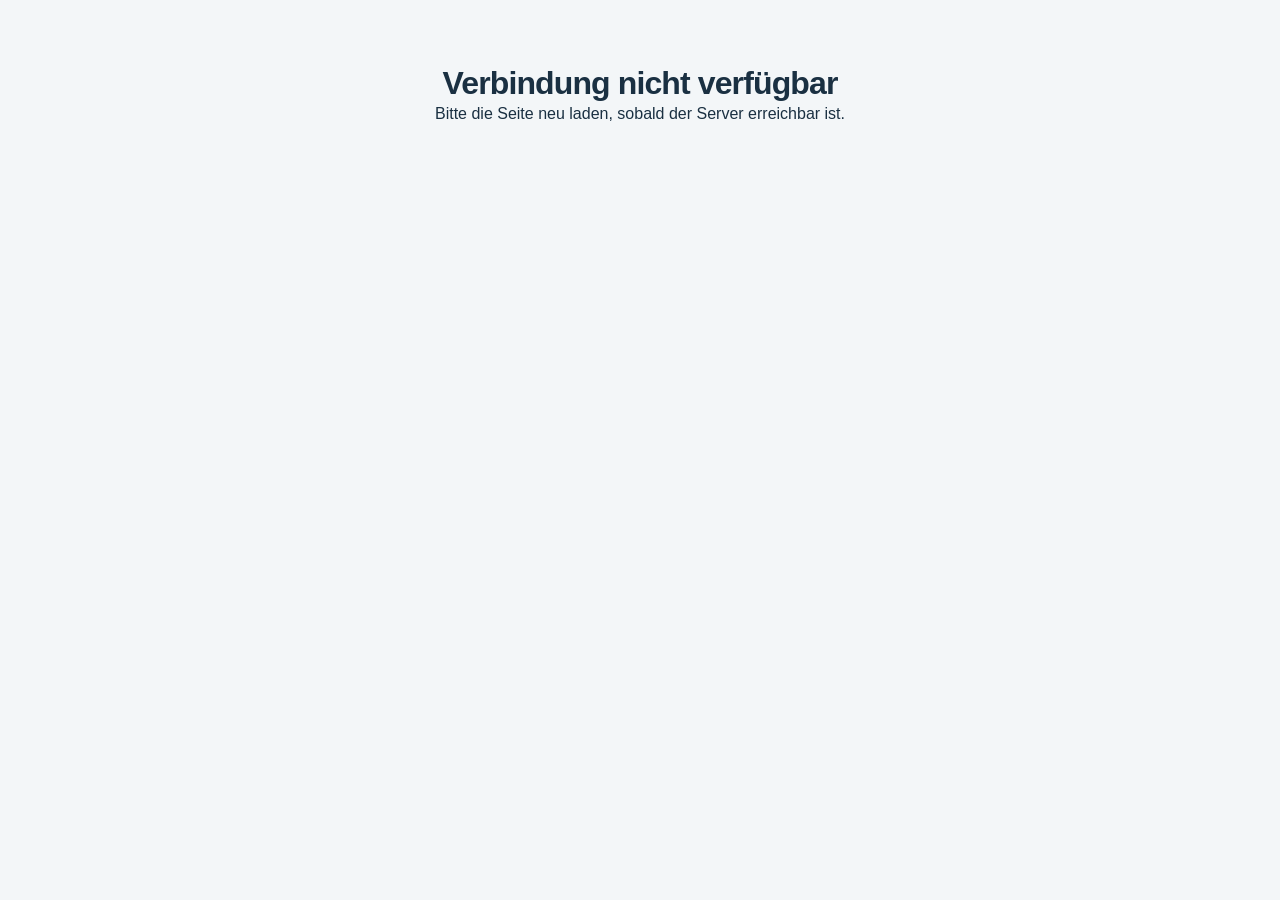
==== static/index.html @ 7cf480d5 "Add a guided tour through all areas of the app Rundgang (A-11): 13 Schritte durch die echten Ansicht" ====
<!doctype html>
<html lang="de">
<head>
  <meta charset="utf-8"><meta name="viewport" content="width=device-width, initial-scale=1">
  <meta name="theme-color" content="#172d40"><title>Zuhause · Family OS</title>
  <meta name="description" content="Gemeinsam Betreuung planen, Änderungen abstimmen und Aufgaben im Blick behalten.">
  <link rel="icon" href="/static/favicon.svg" type="image/svg+xml">
  <link rel="stylesheet" href="/static/style.css"><script src="/static/meals.js" defer></script><script src="/static/nanny.js" defer></script><script src="/static/closures.js" defer></script><script src="/static/lina.js" defer></script><script src="/static/vouchers.js" defer></script><script src="/static/speech.js" defer></script><script src="/static/offline-sync.js" defer></script><script src="/static/outlook.js" defer></script><script src="/static/tour.js" defer></script><script src="/static/app.js" defer></script>
<link rel="manifest" href="/static/manifest.webmanifest"><meta name="apple-mobile-web-app-capable" content="yes"></head>
<body>
  <div id="app"><div class="loading">Zuhause wird geladen …</div></div>
  <dialog id="modal" aria-labelledby="dialog-title"></dialog>
  <div id="toast" role="status" aria-live="polite" hidden></div>
</body>
</html>
---- static/style.css ----
:root{--navy:#172d40;--ink:#1a3042;--muted:#5d6e7c;--line:#e1e7eb;--bg:#f3f6f8;--green:#126c51;--greenbg:#e3f4ec;--blue:#245bc2;--bluebg:#eaf0ff;--purple:#7654a4;--purplebg:#f1ebf8;--amber:#885515;--amberbg:#fff2d9;--danger:#af3344;font-family:-apple-system,BlinkMacSystemFont,"Segoe UI",sans-serif;color:var(--ink);font-size:16px;line-height:1.5}
*{box-sizing:border-box}body{margin:0;background:var(--bg)}button,input,select,textarea{font:inherit}button,a,input,select,textarea{-webkit-tap-highlight-color:transparent}button{cursor:pointer}button:disabled{opacity:.5;cursor:wait}button:focus-visible,a:focus-visible,input:focus-visible,textarea:focus-visible,select:focus-visible{outline:3px solid #4783ea;outline-offset:3px}button{border:0}a{color:var(--blue)}button svg{width:19px;height:19px;flex-shrink:0}h1,h2,h3,p{margin:0}h1{font-size:2rem;letter-spacing:-.055rem;font-weight:700;line-height:1.2}h2{font-size:1.15rem;letter-spacing:-.02rem}h3{font-size:1rem}small,.small{font-size:.875rem;color:var(--muted)}.muted{color:var(--muted)}.loading{padding:4rem;text-align:center}.shell{display:grid;grid-template-columns:226px minmax(0,1fr);min-height:100vh}.sidebar{background:var(--navy);color:#fff;position:sticky;top:0;height:100vh;padding:32px 20px;display:flex;flex-direction:column}.brand{display:flex;gap:12px;align-items:center;margin:0 10px 44px}.brand img{width:38px;height:38px}.brand strong{font-size:1.45rem;letter-spacing:-.04rem;display:block}.brand small{font-size:.75rem;color:#aabdc9;text-transform:uppercase;letter-spacing:.15em}.nav-label{color:#a4b7c4;font-size:.75rem;letter-spacing:.12em;margin:0 12px 10px}.nav{display:grid;gap:7px}.nav button{display:flex;align-items:center;gap:12px;background:transparent;color:#c4d1d9;text-align:left;padding:13px 14px;border-radius:9px;font-size:.925rem}.nav button.active{background:#2b4355;color:#fff}.nav button.active svg{color:#91d9be}.nav button:hover{background:#263e51;color:white}.nav button .badge{margin-left:auto;background:#f3bd79;color:#3b2918;padding:0 6px;font-size:.75rem;border-radius:5px}.sidebar-bottom{margin-top:auto}.household{border-top:1px solid #365064;margin:24px 10px 16px;padding-top:22px}.household p{color:#d1dce3;font-size:.9rem;margin-bottom:5px}.household small{color:#a8bdca}.profile{display:flex;align-items:center;gap:10px;background:#263e51;border-radius:10px;padding:12px}.profile strong{font-size:.9rem}.profile small{display:block;color:#b2c4cf;font-size:.75rem}.profile button{margin-left:auto;background:none;color:#c4d1d9;display:flex;padding:8px}.avatar{height:34px;width:34px;display:inline-flex;align-items:center;justify-content:center;border-radius:50%;background:#dfeaff;color:#315fab;font-size:.85rem;font-weight:700;flex-shrink:0}.avatar.britta{background:#ece2f7;color:#79509d}.workspace{min-width:0}.topbar{min-height:76px;padding:18px 38px;background:#fff;border-bottom:1px solid var(--line);display:flex;align-items:center;justify-content:space-between;gap:12px}.crumb{font-size:.875rem;color:var(--muted)}.crumb b{color:var(--ink);font-weight:500}.topright{display:flex;align-items:center;gap:16px}.demo-label{color:#655119;background:#fbf2d9;font-size:.75rem;border-radius:5px;padding:4px 9px;font-weight:600}.avatars{display:flex;padding-left:6px}.avatars .avatar{border:2px solid #fff;margin-left:-6px;width:32px;height:32px}.main{padding:32px 38px 24px;max-width:1600px;margin:auto}.pageheading{display:flex;gap:16px;align-items:center;justify-content:space-between;margin-bottom:26px}.eyebrow{font-size:.75rem;text-transform:uppercase;letter-spacing:.12em;color:var(--green);font-weight:700;margin-bottom:8px}.pageheading p{margin-top:9px;color:var(--muted);font-size:.925rem}.btn{display:inline-flex;align-items:center;justify-content:center;gap:8px;padding:10px 15px;border:1px solid var(--line);border-radius:8px;background:#fff;color:var(--ink);font-weight:600;font-size:.875rem;min-height:42px;white-space:normal}.btn:hover{background:#edf2f5}.btn.primary{background:var(--navy);border-color:var(--navy);color:white}.btn.primary:hover{background:#29485d}.btn.green{background:var(--green);color:white;border-color:var(--green)}.btn.ghost{border-color:transparent;background:transparent}.btn.danger{color:var(--danger)}.btn.full{width:100%}.icon-btn{width:36px;height:36px;display:inline-flex;align-items:center;justify-content:center;background:#fff;border:1px solid var(--line);border-radius:7px;color:var(--ink)}.icon-btn svg{width:17px;height:17px}.metrics{display:grid;grid-template-columns:repeat(3,minmax(0,1fr));gap:16px;margin-bottom:26px}.metric{background:white;border:1px solid var(--line);border-radius:12px;padding:19px 22px;display:flex;align-items:center;gap:15px}.metric-icon{width:42px;height:42px;background:var(--greenbg);border-radius:10px;display:grid;place-items:center;color:var(--green)}.metric-icon svg{width:22px;height:22px}.metric:nth-child(2) .metric-icon{background:var(--amberbg);color:var(--amber)}.metric:nth-child(3) .metric-icon{background:var(--bluebg);color:var(--blue)}.metric strong{display:block;font-size:1.65rem;line-height:1.1;margin-bottom:5px;letter-spacing:-.05rem}.metric span{font-size:.875rem;color:var(--muted)}.content-grid{display:grid;grid-template-columns:minmax(0,1fr) 310px;gap:24px;align-items:start}.panel{background:#fff;border:1px solid var(--line);border-radius:12px;overflow:hidden}.panel-head{display:flex;align-items:center;justify-content:space-between;padding:20px 22px;gap:12px;border-bottom:1px solid var(--line)}.panel-head p{margin-top:4px;font-size:.875rem;color:var(--muted)}.panel-body{padding:22px}.month-tools{display:flex;align-items:center;gap:9px}.month-title{min-width:134px;text-align:center;font-weight:600;font-size:.925rem}.legend{display:flex;gap:18px;align-items:center;padding:13px 22px;font-size:.8rem;color:var(--muted);flex-wrap:wrap}.legend-item{display:inline-flex;align-items:center;gap:6px}.swatch{width:9px;height:9px;border-radius:3px;background:var(--blue)}.swatch.purple{background:var(--purple)}.swatch.amber{background:#d29230}.calendar{padding:0 14px 14px}.weekdays,.calendar-grid{display:grid;grid-template-columns:repeat(5,minmax(0,1fr))}.weekdays{padding:8px 0;color:var(--muted);font-size:.75rem;text-transform:uppercase;letter-spacing:.055em}.weekdays span{padding:0 10px}.day{border-top:1px solid var(--line);border-right:1px solid var(--line);padding:9px 7px 12px;min-height:134px;min-width:0}.day:nth-child(5n){border-right:none}.day.empty{background:#fafbfc}.day.today{background:#f4f9ff}.day-number{font-size:.825rem;font-weight:600;display:flex;justify-content:space-between;align-items:center;padding:0 4px 8px}.day-number .date-pill{height:26px;min-width:26px;display:grid;place-items:center}.today .date-pill{background:var(--navy);color:#fff;border-radius:7px}.day-number small{font-size:.7rem;color:var(--blue)}.slot{width:100%;display:flex;flex-direction:column;align-items:flex-start;gap:2px;text-align:left;border-radius:6px;padding:7px 8px;margin-bottom:5px;background:var(--bluebg);color:#2c54a4;border:1px solid transparent;position:relative;min-height:49px}.slot.britta{background:var(--purplebg);color:#75519e}.slot.unassigned{background:#f7f8fa;color:var(--muted);border:1px dashed #c5d0d8}.slot.pending{border-color:#d4a34f}.slot:hover{filter:brightness(.97)}.slot strong{font-size:.8rem;font-weight:600;display:flex;gap:5px;align-items:center;width:100%;justify-content:space-between}.slot strong svg{width:12px;height:12px}.slot small{font-size:.7rem;color:inherit;opacity:.9}.slot .pending-text{color:#855614;font-size:.68rem;font-weight:600}.calendar-foot{padding:15px 22px;border-top:1px solid var(--line);display:flex;gap:12px;align-items:center;justify-content:space-between;background:#fcfdfe}.calendar-foot small{max-width:370px}.rail{display:grid;gap:20px}.notice-card{padding:20px;border:1px solid #e7d3ad;background:#fffbf3;border-radius:12px}.notice-card .eyebrow{color:var(--amber);font-size:.7rem}.notice-card p{font-size:.925rem;margin:8px 0 16px}.notice-card small{display:block;margin:10px 0}.row{display:flex;align-items:center;gap:9px}.between{justify-content:space-between}.stack{display:grid;gap:14px}.person-row{display:flex;align-items:center;gap:10px;margin-bottom:15px}.person-row .grow{flex:1}.person-row b{font-size:.875rem}.person-row small{display:block;font-size:.75rem}.count{font-size:1.1rem;font-weight:700}.balance-track{height:7px;border-radius:10px;overflow:hidden;background:var(--purplebg);display:flex;margin:4px 0 12px}.balance-track i{background:#6b90df;width:50%}.balance-track i:last-child{background:#b29acb}.note{padding:12px;background:#f6f8fa;border-radius:7px;font-size:.8rem;color:var(--muted)}.week-label{padding:9px 13px;font-size:.75rem;letter-spacing:.07em;text-transform:uppercase;color:var(--muted);background:#f8fafb}.list-row{padding:17px 20px;border-bottom:1px solid var(--line);display:flex;gap:12px;align-items:flex-start}.list-row:last-child{border-bottom:none}.list-row .grow{flex:1;min-width:0}.list-row p{font-size:.925rem;margin:5px 0 7px}.list-row small{font-size:.8rem}.status{font-size:.75rem;display:inline-flex;align-items:center;gap:4px;padding:3px 8px;border-radius:5px;background:var(--greenbg);color:var(--green);font-weight:600}.status.amber{background:var(--amberbg);color:var(--amber)}.status.red{background:#fdecef;color:var(--danger)}.status.gray{background:#eef2f5;color:var(--muted)}.actions{display:flex;gap:8px;flex-wrap:wrap;margin-top:12px}.empty-state{padding:38px 22px;text-align:center;color:var(--muted)}.empty-state svg{width:32px;height:32px;color:#7c9d91;margin-bottom:10px}.empty-state b{display:block;color:var(--ink);margin-bottom:6px}.empty-state p{font-size:.9rem}.tasks-section{margin-top:24px}.task-check{width:23px;height:23px;border:1.5px solid #b9c8d2;background:#fff;border-radius:6px;margin-top:3px;display:grid;place-items:center;flex-shrink:0;color:var(--green)}.task-check:hover{background:var(--greenbg)}.done{text-decoration:line-through;color:var(--muted)}.footer{display:flex;justify-content:space-between;gap:12px;margin-top:22px;color:var(--muted);font-size:.75rem}.footer span{display:flex;gap:6px;align-items:center}.footer svg{width:13px;height:13px}.section-title{display:flex;justify-content:space-between;gap:15px;align-items:center;margin:8px 0 14px}.mobile-brand{display:none}.tabs{display:flex;gap:5px;margin-bottom:20px;background:#e9eff3;border-radius:9px;padding:4px;width:max-content;max-width:100%}.tabs button{padding:8px 15px;color:var(--muted);background:transparent;border-radius:6px;font-size:.875rem}.tabs button.active{background:#fff;color:var(--ink);box-shadow:0 1px 3px #172d4010}.error-banner{border:1px solid #df9aa4;background:#fff0f3;color:#982739;padding:14px 18px;border-radius:9px;margin-bottom:20px;font-size:.9rem}
dialog{border:0;padding:0;border-radius:15px;box-shadow:0 24px 100px #102a4050;width:min(540px,calc(100% - 28px));max-height:90dvh;color:var(--ink)}dialog::backdrop{background:#10293e70;backdrop-filter:blur(3px)}.dialog-head{padding:24px 26px 18px;display:flex;justify-content:space-between;align-items:flex-start;gap:12px;border-bottom:1px solid var(--line)}.dialog-head h2{font-size:1.3rem}.dialog-head p{font-size:.875rem;color:var(--muted);margin-top:5px}.dialog-body{padding:23px 26px}.dialog-footer{display:flex;gap:10px;justify-content:flex-end;margin-top:24px}.field{display:flex;flex-direction:column;gap:6px;margin-bottom:17px}.field label{font-size:.875rem;font-weight:600}.field input,.field select,.field textarea{border:1px solid #bccbd5;border-radius:7px;padding:10px 12px;width:100%;background:white;color:var(--ink);min-height:44px}.field textarea{resize:vertical;min-height:88px}.field-pair{display:grid;grid-template-columns:1fr 1fr;gap:14px}.field small{font-size:.8rem}.form-error{padding:10px 12px;color:var(--danger);background:#fff0f3;border-radius:7px;font-size:.875rem;margin:10px 0}.current-plan{background:#f2f6f8;border-radius:8px;padding:14px;margin-bottom:18px;font-size:.9rem}.current-plan small{display:block;margin-bottom:4px}.confirmation{padding:16px;border:1px solid #c9dfd5;background:#f1f9f5;border-radius:9px;margin-top:16px;font-size:.875rem}.confirmation p{margin-top:5px;color:var(--muted)}#toast{position:fixed;bottom:24px;left:50%;transform:translateX(-50%);background:var(--navy);color:white;padding:13px 20px;border-radius:10px;box-shadow:0 5px 30px #172d4030;max-width:calc(100% - 28px);z-index:100;font-size:.925rem}.login-wrap{min-height:100vh;display:grid;grid-template-columns:1fr 1fr}.login-story{background:var(--navy);color:#fff;padding:60px;display:flex;flex-direction:column;justify-content:space-between}.login-story .brand{margin:0}.login-story h1{font-size:3rem;max-width:430px;font-weight:600;line-height:1.15}.login-story p{color:#b9cbd7;max-width:380px;margin-top:22px;font-size:1rem}.login-art{border-top:1px solid #466072;margin-top:40px;padding-top:25px;display:flex;gap:25px;color:#d4e5df;font-size:.9rem}.login-main{display:flex;align-items:center;justify-content:center;padding:30px}.login-card{max-width:380px;width:100%}.login-card h2{font-size:1.75rem;margin-bottom:8px}.login-card>p{color:var(--muted);margin-bottom:26px}.demo-choice{width:100%;display:flex;align-items:center;gap:15px;padding:17px;margin-top:12px;border:1px solid var(--line);border-radius:10px;background:white;text-align:left;color:var(--ink)}.demo-choice:hover{border-color:#7c9aaf;background:#f8fbfd}.demo-choice strong{display:block}.demo-choice small{font-size:.8rem}.demo-choice svg{margin-left:auto}.login-note{margin-top:25px;font-size:.8rem;color:var(--muted)}.history-item{padding:12px 0;border-bottom:1px solid var(--line);font-size:.875rem}.history-item p{margin:4px 0;color:var(--muted)}.history-item small{font-size:.75rem}
@media(min-width:1500px){.day{min-height:151px}.slot strong{font-size:.875rem}.slot small{font-size:.75rem}}
@media(max-width:1150px){.shell{grid-template-columns:195px 1fr}.sidebar{padding:25px 12px}.main{padding:26px 24px}.topbar{padding:16px 24px}.content-grid{grid-template-columns:1fr}.rail{grid-template-columns:1fr 1fr}.rail .panel:last-child{grid-column:auto}.metric{padding:16px}.pageheading h1{font-size:1.8rem}}
@media(max-width:750px){.shell{display:block}.sidebar{position:fixed;bottom:0;top:auto;width:100%;height:auto;padding:7px 7px calc(7px + env(safe-area-inset-bottom));z-index:10;border-top:1px solid #405667}.sidebar .brand,.nav-label,.sidebar-bottom{display:none}.nav{display:flex;justify-content:space-around;gap:0}.nav button{flex:1;flex-direction:column;gap:3px;padding:7px 2px;font-size:.7rem;position:relative;border-radius:7px}.nav button svg{width:20px;height:20px}.nav button .badge{position:absolute;top:1px;right:14px;font-size:.65rem}.topbar{padding:13px 18px;min-height:65px}.crumb{display:none}.mobile-brand{display:flex;align-items:center;gap:9px;font-weight:700;font-size:1.15rem}.mobile-brand img{width:28px;height:28px}.topright{gap:9px}.main{padding:23px 16px 110px}.pageheading{align-items:flex-start;margin-bottom:20px}.pageheading h1{font-size:1.6rem}.pageheading p{font-size:.85rem}.pageheading>.btn{padding:9px;min-width:40px;font-size:.8rem}.metrics{gap:8px;margin-bottom:20px}.metric{padding:13px 10px;display:block}.metric-icon{display:none}.metric strong{font-size:1.35rem}.metric span{font-size:.75rem}.panel-head{padding:17px 15px;flex-wrap:wrap}.panel-head h2{font-size:1.075rem}.calendar{padding:0 5px 7px}.day{min-height:120px;padding:7px 3px}.slot{padding:6px 4px;min-height:47px}.slot strong{font-size:.72rem;gap:2px}.slot small{font-size:.64rem}.slot strong svg{display:none}.slot .pending-text{font-size:.6rem}.weekdays span{padding:0 6px}.weekdays{font-size:.7rem}.day-number{padding:0 2px 5px;font-size:.75rem}.day-number small{display:none}.legend{padding:11px 13px;gap:12px;font-size:.75rem}.calendar-foot{padding:14px;display:block}.calendar-foot .btn{width:100%;margin-top:12px}.rail{grid-template-columns:1fr}.content-grid{gap:18px}.panel-body{padding:18px}.footer{display:block;line-height:1.8}.list-row{padding:16px}.login-wrap{display:block}.login-story{padding:24px}.login-story h1,.login-story p,.login-art{display:none}.login-main{padding:38px 25px}.login-story .brand{margin:0}.dialog-head{padding:20px}.dialog-body{padding:20px}.field-pair{gap:10px}.month-title{min-width:130px}.topright .avatars{display:none}.mobile-switch{padding:4px;background:none;display:flex}.tabs{width:100%}.tabs button{flex:1;font-size:.8rem;padding:8px}.task-check{min-width:23px}}
@media(min-width:751px){.mobile-switch{display:none}}
@media(prefers-reduced-motion:no-preference){dialog[open]{animation:appear .16s ease-out}@keyframes appear{from{opacity:0;transform:translateY(8px)}to{opacity:1;transform:translateY(0)}}}
.day-weekday{display:none}.agenda-days{padding:8px 18px}.agenda .day{display:grid;grid-template-columns:60px 1fr 1fr;gap:12px;align-items:center;border-right:0;min-height:87px;padding:12px 5px}.agenda .day:first-child{border-top:0}.agenda .day-number{display:flex;flex-direction:column;padding:0;gap:2px}.agenda .day-weekday{display:block;font-size:.875rem;color:var(--muted)}.agenda .slot{margin:0;padding:9px 12px;min-height:58px}.agenda .slot strong,.agenda .slot small{font-size:.875rem}.slot strong,.slot small{font-size:.875rem}.slot .pending-text{font-size:.75rem}.day{min-height:158px}.slot{min-height:58px}.calendar .day-number{font-size:.875rem}.metric span{font-size:.875rem}.notice-card small{overflow-wrap:anywhere}.panel-head>svg{width:21px;height:21px;flex-shrink:0}.list-row>svg{width:22px;height:22px;flex-shrink:0}
@media(max-width:750px){.weekdays{display:none}.calendar-grid{display:block}.calendar .day.empty{display:none}.calendar .day{display:grid;grid-template-columns:43px 1fr 1fr;gap:9px;align-items:center;min-height:87px;border-right:0;padding:12px 7px}.calendar .day-number{display:flex;flex-direction:column;padding:0;gap:2px}.day-weekday{display:block;font-size:.875rem;color:var(--muted)}.slot{margin:0;padding:9px;min-height:60px}.slot strong,.slot small,.agenda .slot strong,.agenda .slot small{font-size:.875rem}.slot .pending-text{font-size:.75rem}.calendar .day.today .date-pill{height:28px;min-width:28px}.agenda-days{padding:0 9px}.agenda .day{grid-template-columns:40px 1fr 1fr;gap:8px;padding:12px 3px}.agenda .slot{padding:9px}.agenda .day-number small{display:none}.pageheading{flex-wrap:wrap}.pageheading>.btn{font-size:.875rem}.metric span{font-size:.875rem}.nav button{font-size:.75rem}.footer{font-size:.8rem}.rail .notice-card{order:-1}.main .content-grid{gap:20px}}

.connection-stats{display:flex;gap:24px;flex-wrap:wrap;margin:24px 0}.connection-stats div{display:flex;flex-direction:column;gap:5px}.connection-stats strong{font-size:28px}.connection-stats span{font-size:12px;color:var(--muted)}.break-word{overflow-wrap:anywhere}

.nav-short{display:none}@media(max-width:750px){.nav{display:grid;grid-template-columns:repeat(6,minmax(0,1fr))}.nav button{min-width:0;font-size:.72rem}.nav-full{display:none}.nav-short{display:inline}.nav button .badge{right:3px}}

.planning-banner{display:flex;align-items:center;justify-content:space-between;gap:16px;background:#e4f4ee;border:1px solid #95c9b4;border-radius:12px;padding:18px;margin-bottom:22px}.planning-banner p{font-size:.875rem;margin-top:5px}.planning-banner .btn{flex-shrink:0}@media(max-width:750px){.planning-banner{align-items:flex-start;flex-direction:column}}

.field[hidden]{display:none}

.meal-toolbar{display:flex;justify-content:space-between;gap:18px;flex-wrap:wrap;margin-bottom:22px}.meal-toolbar p{margin:5px 0}.meal-day{display:grid;grid-template-columns:125px minmax(0,1fr);gap:18px;padding:20px;border-bottom:1px solid var(--line)}.meal-day:last-child{border:0}.meal-day>div>small{display:block;margin-top:5px;color:var(--muted)}.meal-recipe+.meal-recipe{margin-top:15px}.meal-shopping-recipe{padding:14px 0;border-bottom:1px solid var(--line)}.meal-item input{width:22px;height:22px;flex-shrink:0;accent-color:var(--green)}.meal-done summary{padding:18px;cursor:pointer;font-weight:600}.recipe-ingredients{padding-left:22px;line-height:1.8}.meal-done{border-top:1px solid var(--line)}@media(max-width:750px){.nav{grid-template-columns:repeat(7,minmax(0,1fr))}.nav button{font-size:.65rem}.meal-day{grid-template-columns:1fr;gap:10px}.meal-toolbar .actions{gap:6px}}

.nanny-hint{color:#126c51;font-size:.68rem;font-weight:600}
.nanny-row .nanny-date{min-width:44px;text-align:center}.nanny-date strong{display:block;font-size:1.3rem;line-height:1.1}.nanny-detail{display:block;margin-top:4px}
.nanny-total{margin-bottom:14px}.nanny-total strong{display:block;font-size:1.65rem;letter-spacing:-.04rem}.nanny-line{padding:7px 0;border-bottom:1px solid var(--line);font-size:.875rem}.nanny-line:last-of-type{margin-bottom:14px}
.nanny-locked{margin-bottom:18px}.nanny-toolbar .actions{align-items:center;margin-top:0}.choice{display:flex;gap:8px;align-items:center;margin:6px 0}fieldset.field{border:0;padding:0;margin:0 0 16px}fieldset.field legend{font-weight:600;margin-bottom:6px}
@media(max-width:750px){.nav{grid-template-columns:repeat(9,minmax(0,1fr))}.nav button{font-size:.58rem;padding:7px 0}}
.nanny-weeks{display:grid;gap:6px;margin:14px 0}.nanny-week{display:grid;grid-template-columns:repeat(5,minmax(0,1fr));gap:6px}
.nanny-pick{display:flex;gap:6px;align-items:flex-start;border:1px solid var(--line);border-radius:8px;padding:8px 6px;cursor:pointer;min-width:0}.nanny-pick input{margin-top:3px;accent-color:var(--green)}.nanny-pick b{display:block;font-size:.85rem}.nanny-pick small{display:block;font-size:.7rem;white-space:nowrap;overflow:hidden;text-overflow:ellipsis}.nanny-pick span{min-width:0}.nanny-pick:has(input:checked){background:var(--greenbg);border-color:#95c9b4}.nanny-pick.past{opacity:.45;cursor:default}.nanny-pick.planned{cursor:default}
.nanny-answer{border:1px solid var(--line);border-radius:8px;padding:10px 12px;margin:0 0 10px}.nanny-answer legend{font-weight:600;font-size:.9rem;padding:0 4px}.nanny-answer .choice{display:inline-flex;margin-right:14px}.nanny-answer-all{margin:0 0 12px}
@media(max-width:750px){.nanny-week{gap:4px}.nanny-pick{flex-direction:column;align-items:center;text-align:center;padding:7px 2px}.nanny-pick small{display:none}.nanny-pick b{font-size:.75rem}}
.meal-recipe{display:grid;grid-template-columns:112px minmax(0,1fr);gap:16px;align-items:start}.meal-recipe-body{min-width:0}.meal-recipe-body .actions{margin-top:8px}
.recipe-thumb{width:112px;height:112px;border-radius:10px;object-fit:cover;background:#eef2f5;display:block}.recipe-thumb.small{width:56px;height:56px;border-radius:8px;flex-shrink:0}.recipe-thumb.placeholder{display:grid;place-items:center;color:#9aabb8}.recipe-thumb.placeholder svg{width:28px;height:28px}.recipe-thumb.small.placeholder svg{width:20px;height:20px}
.recipe-hit{align-items:center}.recipe-hit small{display:block}.recipe-hero{width:100%;max-height:240px;object-fit:cover;border-radius:10px;margin-bottom:14px;display:block;background:#eef2f5}
@media(max-width:750px){.meal-recipe{grid-template-columns:84px minmax(0,1fr);gap:12px}.meal-recipe .recipe-thumb{width:84px;height:84px}}
.suggestion{border-color:#95c9b4}.suggestion-note{margin:14px 20px 0}.suggestion-reason{display:block;margin-top:4px;color:var(--ink)}.suggestion-veg{display:block;margin-top:2px}.suggestion-veg.likely{color:var(--amber)}.suggestion-done{opacity:.6}
.sent-data{white-space:pre-wrap;word-break:break-word;font-size:.75rem;background:#f6f8fa;border-radius:8px;padding:12px;max-height:60vh;overflow:auto}
.week-switch{border-bottom:1px solid var(--line)}.week-switch .actions{margin-top:10px}.switch-choice{align-items:flex-start;padding:8px 0;border-bottom:1px solid var(--line)}.switch-choice input{margin-top:4px;width:auto;min-height:0;padding:0;flex:0 0 auto}.switch-choice span{flex:1;min-width:0}.switch-choice span small{font-weight:400}.switch-choice small{display:block}.switch-manual{margin:6px 0 0;padding-left:18px}
.error-text{color:var(--danger);font-size:.875rem;margin:6px 0}
.closure-badge{display:block;font-size:.7rem;font-weight:600;border-radius:5px;padding:3px 6px;margin:0 0 5px;background:#eef2f5;color:var(--muted)}.closure-badge.pending{background:var(--amberbg);color:var(--amber)}.slot.suspended{opacity:.45;text-decoration:line-through}
.vinted-text{width:100%;border:1px solid #bccbd5;border-radius:7px;padding:10px;font:inherit}
.btn.mic{align-self:flex-start;margin-top:6px;min-height:36px;padding:6px 10px}.btn.mic.recording{color:var(--danger);border-color:#df9aa4;background:#fff0f3}
.offline-page{max-width:640px;display:grid;gap:16px;padding:32px 16px}
.work-entries{list-style:none;margin:10px 0 8px;padding:0;display:grid;gap:8px}.work-entry{display:flex;flex-wrap:wrap;gap:6px 10px;align-items:center;font-size:.9rem}.work-links{display:flex;gap:6px;flex-wrap:wrap;width:100%}.work-links .btn{min-height:36px;padding:6px 10px}
.tour-start{font-weight:700;font-size:1rem}.tour-card{position:fixed;right:24px;bottom:24px;width:min(380px,calc(100vw - 32px));background:#fff;border:1px solid var(--line);border-radius:14px;box-shadow:0 12px 40px #14223833;padding:18px 20px;z-index:40;display:grid;gap:8px}.tour-card[hidden]{display:none}.tour-card h3{font-size:1.05rem}.tour-card p{font-size:.925rem;margin:0}.tour-card .actions{justify-content:flex-end;margin-top:6px}.tour-highlight{outline:3px solid #4783ea!important;outline-offset:3px;border-radius:8px}
@media(max-width:750px){.tour-card{left:16px;right:16px;width:auto;bottom:calc(84px + env(safe-area-inset-bottom))}}
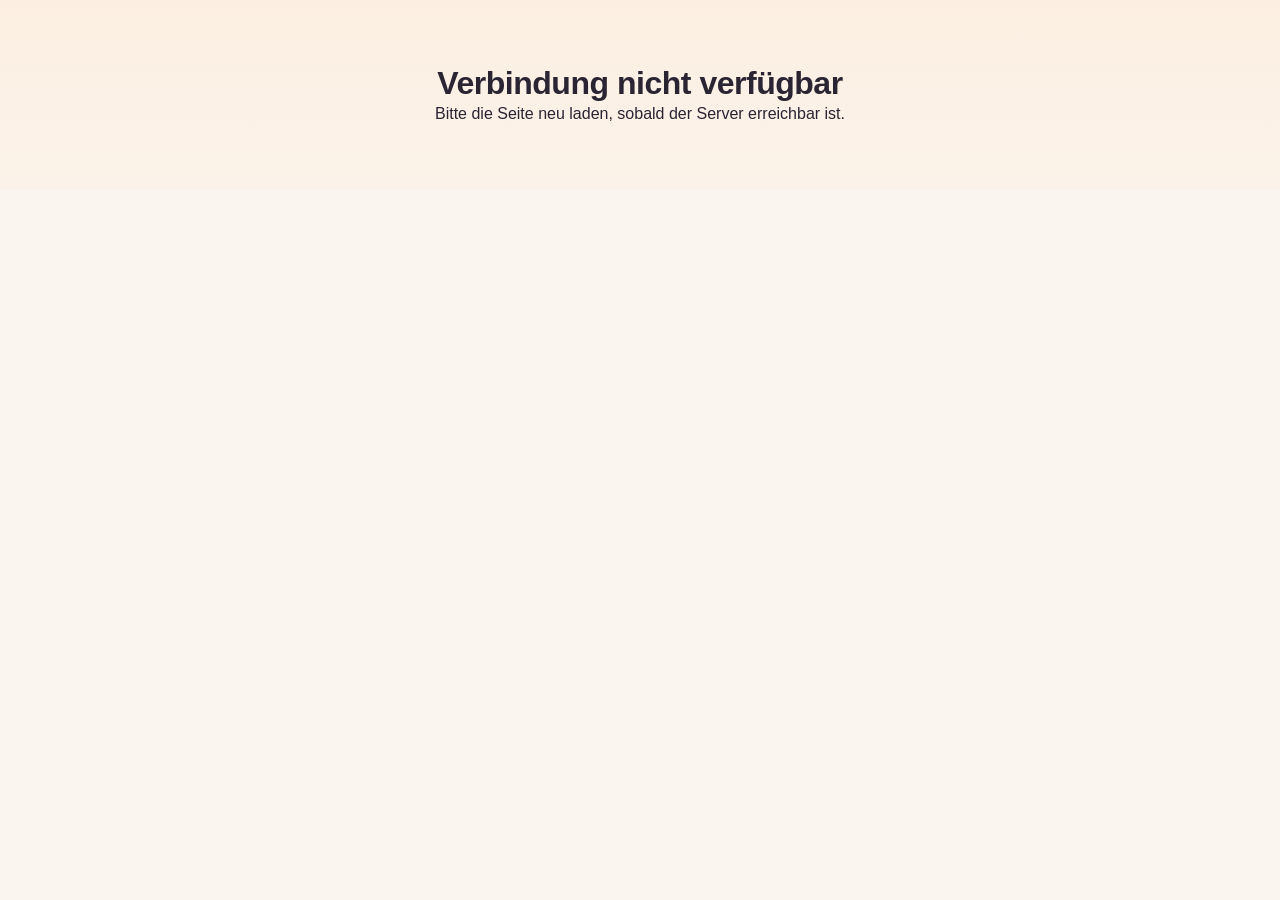
==== commit b10d02f5: "Warm up the look with colours from the app icon Creme statt Kaltgrau, Nachtviolett für Leiste und Ha" ====
--- a/static/index.html
+++ b/static/index.html
@@ -1,11 +1,11 @@
 <!doctype html>
 <html lang="de">
 <head>
-  <meta charset="utf-8"><meta name="viewport" content="width=device-width, initial-scale=1">
-  <meta name="theme-color" content="#172d40"><title>Zuhause · Family OS</title>
+  <meta charset="utf-8"><meta name="viewport" content="width=device-width, initial-scale=1, viewport-fit=cover">
+  <meta name="theme-color" content="#faf5ef"><title>Zuhause · Family OS</title>
   <meta name="description" content="Gemeinsam Betreuung planen, Änderungen abstimmen und Aufgaben im Blick behalten.">
-  <link rel="icon" href="/static/favicon.svg" type="image/svg+xml">
-  <link rel="stylesheet" href="/static/style.css"><script src="/static/meals.js" defer></script><script src="/static/nanny.js" defer></script><script src="/static/closures.js" defer></script><script src="/static/lina.js" defer></script><script src="/static/vouchers.js" defer></script><script src="/static/speech.js" defer></script><script src="/static/offline-sync.js" defer></script><script src="/static/outlook.js" defer></script><script src="/static/tour.js" defer></script><script src="/static/app.js" defer></script>
+  <link rel="icon" href="/static/favicon.svg" type="image/svg+xml"><link rel="apple-touch-icon" href="/static/icons/apple-touch-icon.png">
+  <link rel="stylesheet" href="/static/style.css"><script src="/static/meals.js" defer></script><script src="/static/nanny.js" defer></script><script src="/static/closures.js" defer></script><script src="/static/lina.js" defer></script><script src="/static/vouchers.js" defer></script><script src="/static/speech.js" defer></script><script src="/static/offline-sync.js" defer></script><script src="/static/outlook.js" defer></script><script src="/static/widget.js" defer></script><script src="/static/tour.js" defer></script><script src="/static/app.js" defer></script>
 <link rel="manifest" href="/static/manifest.webmanifest"><meta name="apple-mobile-web-app-capable" content="yes"></head>
 <body>
   <div id="app"><div class="loading">Zuhause wird geladen …</div></div>
--- a/static/style.css
+++ b/static/style.css
@@ -1,4 +1,4 @@
-:root{--navy:#172d40;--ink:#1a3042;--muted:#5d6e7c;--line:#e1e7eb;--bg:#f3f6f8;--green:#126c51;--greenbg:#e3f4ec;--blue:#245bc2;--bluebg:#eaf0ff;--purple:#7654a4;--purplebg:#f1ebf8;--amber:#885515;--amberbg:#fff2d9;--danger:#af3344;font-family:-apple-system,BlinkMacSystemFont,"Segoe UI",sans-serif;color:var(--ink);font-size:16px;line-height:1.5}
+:root{--navy:#2b2350;--ink:#2b2433;--muted:#6c6270;--line:#ece1d6;--bg:#faf5ef;--green:#1b7658;--greenbg:#e2f4ea;--blue:#245bc2;--bluebg:#eaf0ff;--purple:#7654a4;--purplebg:#f1ebf8;--amber:#885515;--amberbg:#fff2d9;--danger:#af3344;font-family:-apple-system,BlinkMacSystemFont,"Segoe UI",sans-serif;color:var(--ink);font-size:16px;line-height:1.5;--coral:#c65a43;--peach:#ffc27a;--warm:#fff4e8;--round:ui-rounded,"SF Pro Rounded",-apple-system,BlinkMacSystemFont,"Segoe UI",sans-serif}
 *{box-sizing:border-box}body{margin:0;background:var(--bg)}button,input,select,textarea{font:inherit}button,a,input,select,textarea{-webkit-tap-highlight-color:transparent}button{cursor:pointer}button:disabled{opacity:.5;cursor:wait}button:focus-visible,a:focus-visible,input:focus-visible,textarea:focus-visible,select:focus-visible{outline:3px solid #4783ea;outline-offset:3px}button{border:0}a{color:var(--blue)}button svg{width:19px;height:19px;flex-shrink:0}h1,h2,h3,p{margin:0}h1{font-size:2rem;letter-spacing:-.055rem;font-weight:700;line-height:1.2}h2{font-size:1.15rem;letter-spacing:-.02rem}h3{font-size:1rem}small,.small{font-size:.875rem;color:var(--muted)}.muted{color:var(--muted)}.loading{padding:4rem;text-align:center}.shell{display:grid;grid-template-columns:226px minmax(0,1fr);min-height:100vh}.sidebar{background:var(--navy);color:#fff;position:sticky;top:0;height:100vh;padding:32px 20px;display:flex;flex-direction:column}.brand{display:flex;gap:12px;align-items:center;margin:0 10px 44px}.brand img{width:38px;height:38px}.brand strong{font-size:1.45rem;letter-spacing:-.04rem;display:block}.brand small{font-size:.75rem;color:#aabdc9;text-transform:uppercase;letter-spacing:.15em}.nav-label{color:#a4b7c4;font-size:.75rem;letter-spacing:.12em;margin:0 12px 10px}.nav{display:grid;gap:7px}.nav button{display:flex;align-items:center;gap:12px;background:transparent;color:#c4d1d9;text-align:left;padding:13px 14px;border-radius:9px;font-size:.925rem}.nav button.active{background:#2b4355;color:#fff}.nav button.active svg{color:#91d9be}.nav button:hover{background:#263e51;color:white}.nav button .badge{margin-left:auto;background:#f3bd79;color:#3b2918;padding:0 6px;font-size:.75rem;border-radius:5px}.sidebar-bottom{margin-top:auto}.household{border-top:1px solid #365064;margin:24px 10px 16px;padding-top:22px}.household p{color:#d1dce3;font-size:.9rem;margin-bottom:5px}.household small{color:#a8bdca}.profile{display:flex;align-items:center;gap:10px;background:#263e51;border-radius:10px;padding:12px}.profile strong{font-size:.9rem}.profile small{display:block;color:#b2c4cf;font-size:.75rem}.profile button{margin-left:auto;background:none;color:#c4d1d9;display:flex;padding:8px}.avatar{height:34px;width:34px;display:inline-flex;align-items:center;justify-content:center;border-radius:50%;background:#dfeaff;color:#315fab;font-size:.85rem;font-weight:700;flex-shrink:0}.avatar.britta{background:#ece2f7;color:#79509d}.workspace{min-width:0}.topbar{min-height:76px;padding:18px 38px;background:#fff;border-bottom:1px solid var(--line);display:flex;align-items:center;justify-content:space-between;gap:12px}.crumb{font-size:.875rem;color:var(--muted)}.crumb b{color:var(--ink);font-weight:500}.topright{display:flex;align-items:center;gap:16px}.demo-label{color:#655119;background:#fbf2d9;font-size:.75rem;border-radius:5px;padding:4px 9px;font-weight:600}.avatars{display:flex;padding-left:6px}.avatars .avatar{border:2px solid #fff;margin-left:-6px;width:32px;height:32px}.main{padding:32px 38px 24px;max-width:1600px;margin:auto}.pageheading{display:flex;gap:16px;align-items:center;justify-content:space-between;margin-bottom:26px}.eyebrow{font-size:.75rem;text-transform:uppercase;letter-spacing:.12em;color:var(--green);font-weight:700;margin-bottom:8px}.pageheading p{margin-top:9px;color:var(--muted);font-size:.925rem}.btn{display:inline-flex;align-items:center;justify-content:center;gap:8px;padding:10px 15px;border:1px solid var(--line);border-radius:8px;background:#fff;color:var(--ink);font-weight:600;font-size:.875rem;min-height:42px;white-space:normal}.btn:hover{background:#edf2f5}.btn.primary{background:var(--navy);border-color:var(--navy);color:white}.btn.primary:hover{background:#29485d}.btn.green{background:var(--green);color:white;border-color:var(--green)}.btn.ghost{border-color:transparent;background:transparent}.btn.danger{color:var(--danger)}.btn.full{width:100%}.icon-btn{width:36px;height:36px;display:inline-flex;align-items:center;justify-content:center;background:#fff;border:1px solid var(--line);border-radius:7px;color:var(--ink)}.icon-btn svg{width:17px;height:17px}.metrics{display:grid;grid-template-columns:repeat(3,minmax(0,1fr));gap:16px;margin-bottom:26px}.metric{background:white;border:1px solid var(--line);border-radius:12px;padding:19px 22px;display:flex;align-items:center;gap:15px}.metric-icon{width:42px;height:42px;background:var(--greenbg);border-radius:10px;display:grid;place-items:center;color:var(--green)}.metric-icon svg{width:22px;height:22px}.metric:nth-child(2) .metric-icon{background:var(--amberbg);color:var(--amber)}.metric:nth-child(3) .metric-icon{background:var(--bluebg);color:var(--blue)}.metric strong{display:block;font-size:1.65rem;line-height:1.1;margin-bottom:5px;letter-spacing:-.05rem}.metric span{font-size:.875rem;color:var(--muted)}.content-grid{display:grid;grid-template-columns:minmax(0,1fr) 310px;gap:24px;align-items:start}.panel{background:#fff;border:1px solid var(--line);border-radius:12px;overflow:hidden}.panel-head{display:flex;align-items:center;justify-content:space-between;padding:20px 22px;gap:12px;border-bottom:1px solid var(--line)}.panel-head p{margin-top:4px;font-size:.875rem;color:var(--muted)}.panel-body{padding:22px}.month-tools{display:flex;align-items:center;gap:9px}.month-title{min-width:134px;text-align:center;font-weight:600;font-size:.925rem}.legend{display:flex;gap:18px;align-items:center;padding:13px 22px;font-size:.8rem;color:var(--muted);flex-wrap:wrap}.legend-item{display:inline-flex;align-items:center;gap:6px}.swatch{width:9px;height:9px;border-radius:3px;background:var(--blue)}.swatch.purple{background:var(--purple)}.swatch.amber{background:#d29230}.calendar{padding:0 14px 14px}.weekdays,.calendar-grid{display:grid;grid-template-columns:repeat(5,minmax(0,1fr))}.weekdays{padding:8px 0;color:var(--muted);font-size:.75rem;text-transform:uppercase;letter-spacing:.055em}.weekdays span{padding:0 10px}.day{border-top:1px solid var(--line);border-right:1px solid var(--line);padding:9px 7px 12px;min-height:134px;min-width:0}.day:nth-child(5n){border-right:none}.day.empty{background:#fafbfc}.day.today{background:#f4f9ff}.day-number{font-size:.825rem;font-weight:600;display:flex;justify-content:space-between;align-items:center;padding:0 4px 8px}.day-number .date-pill{height:26px;min-width:26px;display:grid;place-items:center}.today .date-pill{background:var(--navy);color:#fff;border-radius:7px}.day-number small{font-size:.7rem;color:var(--blue)}.slot{width:100%;display:flex;flex-direction:column;align-items:flex-start;gap:2px;text-align:left;border-radius:6px;padding:7px 8px;margin-bottom:5px;background:var(--bluebg);color:#2c54a4;border:1px solid transparent;position:relative;min-height:49px}.slot.britta{background:var(--purplebg);color:#75519e}.slot.unassigned{background:#f7f8fa;color:var(--muted);border:1px dashed #c5d0d8}.slot.pending{border-color:#d4a34f}.slot:hover{filter:brightness(.97)}.slot strong{font-size:.8rem;font-weight:600;display:flex;gap:5px;align-items:center;width:100%;justify-content:space-between}.slot strong svg{width:12px;height:12px}.slot small{font-size:.7rem;color:inherit;opacity:.9}.slot .pending-text{color:#855614;font-size:.68rem;font-weight:600}.calendar-foot{padding:15px 22px;border-top:1px solid var(--line);display:flex;gap:12px;align-items:center;justify-content:space-between;background:#fcfdfe}.calendar-foot small{max-width:370px}.rail{display:grid;gap:20px}.notice-card{padding:20px;border:1px solid #e7d3ad;background:#fffbf3;border-radius:12px}.notice-card .eyebrow{color:var(--amber);font-size:.7rem}.notice-card p{font-size:.925rem;margin:8px 0 16px}.notice-card small{display:block;margin:10px 0}.row{display:flex;align-items:center;gap:9px}.between{justify-content:space-between}.stack{display:grid;gap:14px}.person-row{display:flex;align-items:center;gap:10px;margin-bottom:15px}.person-row .grow{flex:1}.person-row b{font-size:.875rem}.person-row small{display:block;font-size:.75rem}.count{font-size:1.1rem;font-weight:700}.balance-track{height:7px;border-radius:10px;overflow:hidden;background:var(--purplebg);display:flex;margin:4px 0 12px}.balance-track i{background:#6b90df;width:50%}.balance-track i:last-child{background:#b29acb}.note{padding:12px;background:#f6f8fa;border-radius:7px;font-size:.8rem;color:var(--muted)}.week-label{padding:9px 13px;font-size:.75rem;letter-spacing:.07em;text-transform:uppercase;color:var(--muted);background:#f8fafb}.list-row{padding:17px 20px;border-bottom:1px solid var(--line);display:flex;gap:12px;align-items:flex-start}.list-row:last-child{border-bottom:none}.list-row .grow{flex:1;min-width:0}.list-row p{font-size:.925rem;margin:5px 0 7px}.list-row small{font-size:.8rem}.status{font-size:.75rem;display:inline-flex;align-items:center;gap:4px;padding:3px 8px;border-radius:5px;background:var(--greenbg);color:var(--green);font-weight:600}.status.amber{background:var(--amberbg);color:var(--amber)}.status.red{background:#fdecef;color:var(--danger)}.status.gray{background:#eef2f5;color:var(--muted)}.actions{display:flex;gap:8px;flex-wrap:wrap;margin-top:12px}.empty-state{padding:38px 22px;text-align:center;color:var(--muted)}.empty-state svg{width:32px;height:32px;color:#7c9d91;margin-bottom:10px}.empty-state b{display:block;color:var(--ink);margin-bottom:6px}.empty-state p{font-size:.9rem}.tasks-section{margin-top:24px}.task-check{width:23px;height:23px;border:1.5px solid #b9c8d2;background:#fff;border-radius:6px;margin-top:3px;display:grid;place-items:center;flex-shrink:0;color:var(--green)}.task-check:hover{background:var(--greenbg)}.done{text-decoration:line-through;color:var(--muted)}.footer{display:flex;justify-content:space-between;gap:12px;margin-top:22px;color:var(--muted);font-size:.75rem}.footer span{display:flex;gap:6px;align-items:center}.footer svg{width:13px;height:13px}.section-title{display:flex;justify-content:space-between;gap:15px;align-items:center;margin:8px 0 14px}.mobile-brand{display:none}.tabs{display:flex;gap:5px;margin-bottom:20px;background:#e9eff3;border-radius:9px;padding:4px;width:max-content;max-width:100%}.tabs button{padding:8px 15px;color:var(--muted);background:transparent;border-radius:6px;font-size:.875rem}.tabs button.active{background:#fff;color:var(--ink);box-shadow:0 1px 3px #172d4010}.error-banner{border:1px solid #df9aa4;background:#fff0f3;color:#982739;padding:14px 18px;border-radius:9px;margin-bottom:20px;font-size:.9rem}
 dialog{border:0;padding:0;border-radius:15px;box-shadow:0 24px 100px #102a4050;width:min(540px,calc(100% - 28px));max-height:90dvh;color:var(--ink)}dialog::backdrop{background:#10293e70;backdrop-filter:blur(3px)}.dialog-head{padding:24px 26px 18px;display:flex;justify-content:space-between;align-items:flex-start;gap:12px;border-bottom:1px solid var(--line)}.dialog-head h2{font-size:1.3rem}.dialog-head p{font-size:.875rem;color:var(--muted);margin-top:5px}.dialog-body{padding:23px 26px}.dialog-footer{display:flex;gap:10px;justify-content:flex-end;margin-top:24px}.field{display:flex;flex-direction:column;gap:6px;margin-bottom:17px}.field label{font-size:.875rem;font-weight:600}.field input,.field select,.field textarea{border:1px solid #bccbd5;border-radius:7px;padding:10px 12px;width:100%;background:white;color:var(--ink);min-height:44px}.field textarea{resize:vertical;min-height:88px}.field-pair{display:grid;grid-template-columns:1fr 1fr;gap:14px}.field small{font-size:.8rem}.form-error{padding:10px 12px;color:var(--danger);background:#fff0f3;border-radius:7px;font-size:.875rem;margin:10px 0}.current-plan{background:#f2f6f8;border-radius:8px;padding:14px;margin-bottom:18px;font-size:.9rem}.current-plan small{display:block;margin-bottom:4px}.confirmation{padding:16px;border:1px solid #c9dfd5;background:#f1f9f5;border-radius:9px;margin-top:16px;font-size:.875rem}.confirmation p{margin-top:5px;color:var(--muted)}#toast{position:fixed;bottom:24px;left:50%;transform:translateX(-50%);background:var(--navy);color:white;padding:13px 20px;border-radius:10px;box-shadow:0 5px 30px #172d4030;max-width:calc(100% - 28px);z-index:100;font-size:.925rem}.login-wrap{min-height:100vh;display:grid;grid-template-columns:1fr 1fr}.login-story{background:var(--navy);color:#fff;padding:60px;display:flex;flex-direction:column;justify-content:space-between}.login-story .brand{margin:0}.login-story h1{font-size:3rem;max-width:430px;font-weight:600;line-height:1.15}.login-story p{color:#b9cbd7;max-width:380px;margin-top:22px;font-size:1rem}.login-art{border-top:1px solid #466072;margin-top:40px;padding-top:25px;display:flex;gap:25px;color:#d4e5df;font-size:.9rem}.login-main{display:flex;align-items:center;justify-content:center;padding:30px}.login-card{max-width:380px;width:100%}.login-card h2{font-size:1.75rem;margin-bottom:8px}.login-card>p{color:var(--muted);margin-bottom:26px}.demo-choice{width:100%;display:flex;align-items:center;gap:15px;padding:17px;margin-top:12px;border:1px solid var(--line);border-radius:10px;background:white;text-align:left;color:var(--ink)}.demo-choice:hover{border-color:#7c9aaf;background:#f8fbfd}.demo-choice strong{display:block}.demo-choice small{font-size:.8rem}.demo-choice svg{margin-left:auto}.login-note{margin-top:25px;font-size:.8rem;color:var(--muted)}.history-item{padding:12px 0;border-bottom:1px solid var(--line);font-size:.875rem}.history-item p{margin:4px 0;color:var(--muted)}.history-item small{font-size:.75rem}
 @media(min-width:1500px){.day{min-height:151px}.slot strong{font-size:.875rem}.slot small{font-size:.75rem}}
@@ -11,20 +11,20 @@
 
 .connection-stats{display:flex;gap:24px;flex-wrap:wrap;margin:24px 0}.connection-stats div{display:flex;flex-direction:column;gap:5px}.connection-stats strong{font-size:28px}.connection-stats span{font-size:12px;color:var(--muted)}.break-word{overflow-wrap:anywhere}
 
-.nav-short{display:none}@media(max-width:750px){.nav{display:grid;grid-template-columns:repeat(6,minmax(0,1fr))}.nav button{min-width:0;font-size:.72rem}.nav-full{display:none}.nav-short{display:inline}.nav button .badge{right:3px}}
+.nav-short{display:none}@media(max-width:750px){.nav{display:grid;grid-template-columns:repeat(5,minmax(0,1fr))}.nav button{min-width:0;font-size:.72rem}.nav-full{display:none}.nav-short{display:inline}.nav button .badge{right:3px}}
 
 .planning-banner{display:flex;align-items:center;justify-content:space-between;gap:16px;background:#e4f4ee;border:1px solid #95c9b4;border-radius:12px;padding:18px;margin-bottom:22px}.planning-banner p{font-size:.875rem;margin-top:5px}.planning-banner .btn{flex-shrink:0}@media(max-width:750px){.planning-banner{align-items:flex-start;flex-direction:column}}
 
-.field[hidden]{display:none}
+.field[hidden]{display:none!important}
 
-.meal-toolbar{display:flex;justify-content:space-between;gap:18px;flex-wrap:wrap;margin-bottom:22px}.meal-toolbar p{margin:5px 0}.meal-day{display:grid;grid-template-columns:125px minmax(0,1fr);gap:18px;padding:20px;border-bottom:1px solid var(--line)}.meal-day:last-child{border:0}.meal-day>div>small{display:block;margin-top:5px;color:var(--muted)}.meal-recipe+.meal-recipe{margin-top:15px}.meal-shopping-recipe{padding:14px 0;border-bottom:1px solid var(--line)}.meal-item input{width:22px;height:22px;flex-shrink:0;accent-color:var(--green)}.meal-done summary{padding:18px;cursor:pointer;font-weight:600}.recipe-ingredients{padding-left:22px;line-height:1.8}.meal-done{border-top:1px solid var(--line)}@media(max-width:750px){.nav{grid-template-columns:repeat(7,minmax(0,1fr))}.nav button{font-size:.65rem}.meal-day{grid-template-columns:1fr;gap:10px}.meal-toolbar .actions{gap:6px}}
+.meal-toolbar{display:flex;justify-content:space-between;gap:18px;flex-wrap:wrap;margin-bottom:22px}.meal-toolbar p{margin:5px 0}.meal-day{display:grid;grid-template-columns:125px minmax(0,1fr);gap:18px;padding:20px;border-bottom:1px solid var(--line)}.meal-day:last-child{border:0}.meal-day>div>small{display:block;margin-top:5px;color:var(--muted)}.meal-recipe+.meal-recipe{margin-top:15px}.meal-shopping-recipe{padding:14px 0;border-bottom:1px solid var(--line)}.meal-item input{width:22px;height:22px;flex-shrink:0;accent-color:var(--green)}.meal-done summary{padding:18px;cursor:pointer;font-weight:600}.recipe-ingredients{padding-left:22px;line-height:1.8}.meal-done{border-top:1px solid var(--line)}@media(max-width:750px){.meal-day{grid-template-columns:1fr;gap:10px}.meal-toolbar .actions{gap:6px}}
 
 .nanny-hint{color:#126c51;font-size:.68rem;font-weight:600}
 .nanny-row .nanny-date{min-width:44px;text-align:center}.nanny-date strong{display:block;font-size:1.3rem;line-height:1.1}.nanny-detail{display:block;margin-top:4px}
 .nanny-total{margin-bottom:14px}.nanny-total strong{display:block;font-size:1.65rem;letter-spacing:-.04rem}.nanny-line{padding:7px 0;border-bottom:1px solid var(--line);font-size:.875rem}.nanny-line:last-of-type{margin-bottom:14px}
 .nanny-locked{margin-bottom:18px}.nanny-toolbar .actions{align-items:center;margin-top:0}.choice{display:flex;gap:8px;align-items:center;margin:6px 0}fieldset.field{border:0;padding:0;margin:0 0 16px}fieldset.field legend{font-weight:600;margin-bottom:6px}
-@media(max-width:750px){.nav{grid-template-columns:repeat(9,minmax(0,1fr))}.nav button{font-size:.58rem;padding:7px 0}}
-.nanny-weeks{display:grid;gap:6px;margin:14px 0}.nanny-week{display:grid;grid-template-columns:repeat(5,minmax(0,1fr));gap:6px}
+
+.nanny-weeks{display:grid;gap:6px;margin:14px 0}.nanny-week{display:grid;grid-template-columns:repeat(5,minmax(0,1fr));gap:6px}.nanny-weeks-full .nanny-week{grid-template-columns:repeat(7,minmax(0,1fr))}
 .nanny-pick{display:flex;gap:6px;align-items:flex-start;border:1px solid var(--line);border-radius:8px;padding:8px 6px;cursor:pointer;min-width:0}.nanny-pick input{margin-top:3px;accent-color:var(--green)}.nanny-pick b{display:block;font-size:.85rem}.nanny-pick small{display:block;font-size:.7rem;white-space:nowrap;overflow:hidden;text-overflow:ellipsis}.nanny-pick span{min-width:0}.nanny-pick:has(input:checked){background:var(--greenbg);border-color:#95c9b4}.nanny-pick.past{opacity:.45;cursor:default}.nanny-pick.planned{cursor:default}
 .nanny-answer{border:1px solid var(--line);border-radius:8px;padding:10px 12px;margin:0 0 10px}.nanny-answer legend{font-weight:600;font-size:.9rem;padding:0 4px}.nanny-answer .choice{display:inline-flex;margin-right:14px}.nanny-answer-all{margin:0 0 12px}
 @media(max-width:750px){.nanny-week{gap:4px}.nanny-pick{flex-direction:column;align-items:center;text-align:center;padding:7px 2px}.nanny-pick small{display:none}.nanny-pick b{font-size:.75rem}}
@@ -39,7 +39,66 @@
 .closure-badge{display:block;font-size:.7rem;font-weight:600;border-radius:5px;padding:3px 6px;margin:0 0 5px;background:#eef2f5;color:var(--muted)}.closure-badge.pending{background:var(--amberbg);color:var(--amber)}.slot.suspended{opacity:.45;text-decoration:line-through}
 .vinted-text{width:100%;border:1px solid #bccbd5;border-radius:7px;padding:10px;font:inherit}
 .btn.mic{align-self:flex-start;margin-top:6px;min-height:36px;padding:6px 10px}.btn.mic.recording{color:var(--danger);border-color:#df9aa4;background:#fff0f3}
-.offline-page{max-width:640px;display:grid;gap:16px;padding:32px 16px}
+.offline-page{max-width:640px;display:grid;gap:16px;padding:calc(32px + env(safe-area-inset-top)) 16px calc(32px + env(safe-area-inset-bottom))}
 .work-entries{list-style:none;margin:10px 0 8px;padding:0;display:grid;gap:8px}.work-entry{display:flex;flex-wrap:wrap;gap:6px 10px;align-items:center;font-size:.9rem}.work-links{display:flex;gap:6px;flex-wrap:wrap;width:100%}.work-links .btn{min-height:36px;padding:6px 10px}
-.tour-start{font-weight:700;font-size:1rem}.tour-card{position:fixed;right:24px;bottom:24px;width:min(380px,calc(100vw - 32px));background:#fff;border:1px solid var(--line);border-radius:14px;box-shadow:0 12px 40px #14223833;padding:18px 20px;z-index:40;display:grid;gap:8px}.tour-card[hidden]{display:none}.tour-card h3{font-size:1.05rem}.tour-card p{font-size:.925rem;margin:0}.tour-card .actions{justify-content:flex-end;margin-top:6px}.tour-highlight{outline:3px solid #4783ea!important;outline-offset:3px;border-radius:8px}
+.tour-start{font-weight:700;font-size:1rem}.tour-card{position:fixed;right:24px;bottom:24px;width:min(380px,calc(100vw - 32px));background:#fff;border:1px solid var(--line);border-radius:14px;box-shadow:0 12px 40px #14223833;padding:18px 20px;z-index:40;display:grid;gap:8px}.tour-card[hidden]{display:none!important}.tour-card h3{font-size:1.05rem}.tour-card p{font-size:.925rem;margin:0}.tour-card .actions{justify-content:flex-end;margin-top:6px}.tour-highlight{outline:3px solid #4783ea!important;outline-offset:3px;border-radius:8px}
 @media(max-width:750px){.tour-card{left:16px;right:16px;width:auto;bottom:calc(84px + env(safe-area-inset-bottom))}}
+/* iPhone home-screen app: keep the bottom navigation clear of the rounded
+   display corners and the home indicator (needs viewport-fit=cover). */
+@media(max-width:750px){
+  .sidebar{padding:8px calc(12px + env(safe-area-inset-right)) calc(10px + env(safe-area-inset-bottom)) calc(12px + env(safe-area-inset-left))}
+  .topbar{padding-top:calc(13px + env(safe-area-inset-top))}
+  .main{padding-bottom:calc(110px + env(safe-area-inset-bottom))}
+  .tour-card{bottom:calc(92px + env(safe-area-inset-bottom))}
+  #toast{bottom:calc(92px + env(safe-area-inset-bottom))}
+}
+.minijob{display:grid;gap:6px;margin:14px 0;padding-top:12px;border-top:1px solid var(--line)}.minijob-payout{font-size:1rem}.minijob-payout strong{font-size:1.25rem;color:var(--green)}.minijob-details summary{cursor:pointer;font-size:.875rem;color:var(--muted);padding:4px 0}
+.widget-steps{margin:0 0 14px;padding-left:20px;font-size:.9rem;display:grid;gap:6px}.widget-script{width:100%;font-family:ui-monospace,Menlo,monospace;font-size:.72rem;border:1px solid #bccbd5;border-radius:7px;padding:10px;resize:vertical;background:#f6f8fa;color:var(--ink)}
+
+/* Navigation in five areas, sub-navigation, bell */
+.nav button{position:relative}
+.subnav{margin:-6px 0 20px}.subnav button{display:inline-flex;align-items:center;justify-content:center;gap:6px}
+.subnav .badge,.bell .badge{background:#f3bd79;color:#3b2918;padding:0 6px;font-size:.7rem;border-radius:9px;font-weight:700}
+.bell{position:relative}.bell svg{width:18px;height:18px}.bell .badge{position:absolute;top:-6px;right:-7px;min-width:18px;line-height:18px;padding:0 5px}
+@media(max-width:750px){.nav button{font-size:.75rem;padding:8px 2px}.nav button span:not(.badge){display:block}.nav button .badge{top:2px;right:calc(50% - 22px)}}
+
+/* Start page: today and tomorrow first */
+.today-card{background:#fff;border:1px solid var(--line);border-radius:16px;padding:18px 20px;margin-bottom:22px}
+.today-grid{display:grid;grid-template-columns:1fr 1fr;gap:18px}
+.today-col h3{font-size:1rem;margin-bottom:10px}.today-col h3 small{font-weight:500;margin-left:4px}
+.today-row{display:flex;gap:9px;align-items:flex-start;font-size:.925rem;padding:5px 0;line-height:1.35}
+.today-row svg{width:17px;height:17px;flex-shrink:0;color:var(--green);margin-top:1px}
+.today-row.warn svg,.today-row.warn span{color:var(--amber)}
+@media(max-width:750px){.today-card{padding:15px 14px}.today-grid{gap:12px}.today-row{font-size:.85rem}.today-col h3 small{display:block;margin:2px 0 0}}
+
+/* Warm theme (A-13): colours from the app icon – night violet, peach, coral, mint on cream */
+body{background:linear-gradient(180deg,#fcefe2 0,var(--bg) 360px) no-repeat,var(--bg)}
+h1,h2,h3,.brand strong,.mobile-brand,.today-col h3{font-family:var(--round)}
+h1{letter-spacing:-.03rem}
+.sidebar{background:linear-gradient(185deg,#19173a 0%,#2b2759 55%,#4a3372 100%)}
+.brand small,.profile small{color:#c8bee3}
+.nav button{color:#d8d0ea}.nav button:hover{background:rgba(255,255,255,.08);color:#fff}
+.nav button.active{background:rgba(255,255,255,.13);color:#fff}.nav button.active svg{color:var(--peach)}
+.nav button .badge,.subnav .badge,.bell .badge{background:var(--peach);color:#3a2414}
+.profile{background:rgba(255,255,255,.08)}.profile button{color:#d8d0ea}
+.topbar{background:rgba(255,251,246,.92);border-bottom-color:var(--line)}
+.panel,.metric,.today-card,.demo-choice{border-color:var(--line);border-radius:18px;box-shadow:0 1px 2px rgba(80,50,30,.04),0 10px 28px rgba(80,50,30,.05)}
+.panel-head{border-bottom-color:var(--line)}.list-row{border-bottom-color:var(--line)}
+.eyebrow{color:var(--coral)}
+.btn{border-radius:11px;border-color:#e3d6c9}.btn:hover{background:#f8efe6}
+.btn.primary{background:var(--navy);border-color:var(--navy)}.btn.primary:hover{background:#3a3068}
+.icon-btn{border-color:#e3d6c9;border-radius:11px;background:#fffdfb}
+.tabs{background:#f1e6da}.tabs button.active{box-shadow:0 1px 4px rgba(80,50,30,.12)}
+.note{background:#f8f0e7}
+.field input,.field select,.field textarea{border-color:#dccdbf;border-radius:10px}
+.today-card{background:linear-gradient(135deg,#fff8ef 0%,#ffeedd 100%);border-color:#f2d9c0}
+.today-row svg{color:var(--coral)}
+.task-check{border-color:#d6c3b2;border-radius:8px}
+.demo-label{background:#ffe9cc;color:#6d4413}
+dialog{border-radius:20px}.dialog-head{border-bottom-color:var(--line)}
+#toast{background:var(--navy);border-radius:14px}
+.login-story{background:linear-gradient(185deg,#19173a 0%,#2b2759 60%,#6a3e74 100%)}
+@media(max-width:750px){.sidebar{border-top:1px solid rgba(255,255,255,.08);background:linear-gradient(180deg,#221f48,#2b2759)}}
+.status.gray,.closure-badge{background:#f3ebe2}
+.recipe-thumb,.recipe-hero{background:linear-gradient(135deg,#ffe9d2,#fcd9c4);border-radius:14px}
+.recipe-thumb.placeholder{color:var(--coral)}
